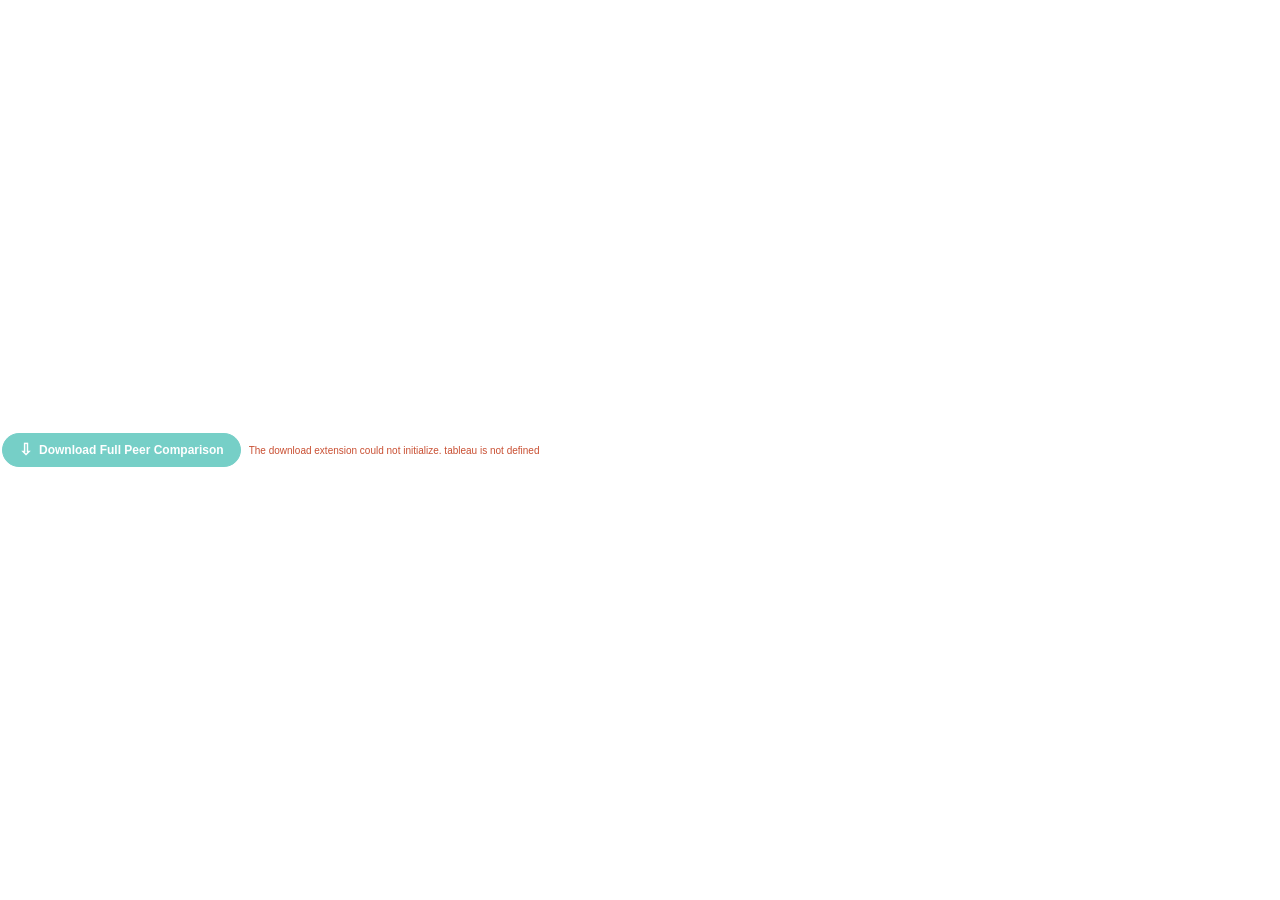
==== index.html @ 7d3d126d "Add files via upload" ====
<!doctype html>
<html lang="en">
<head>
  <meta charset="utf-8">
  <meta name="viewport" content="width=device-width, initial-scale=1">
  <title>Download Full Peer Comparison</title>
  <link rel="stylesheet" href="styles.css">
</head>
<body>
  <main class="extension-shell">
    <button id="downloadButton" class="download-button" type="button" disabled>
      <span class="download-icon" aria-hidden="true">&#8681;</span>
      <span id="buttonLabel">Download Full Peer Comparison</span>
    </button>
    <div id="status" class="status" role="status" aria-live="polite">Initializing…</div>
  </main>

  <script src="https://extensions.tableauusercontent.com/resources/tableau.extensions.1.latest.min.js"></script>
  <script src="vendor/pdf-lib.min.js"></script>
  <script src="extension.js"></script>
</body>
</html>
---- styles.css ----
:root {
  color-scheme: light;
  --teal: #08a89b;
  --teal-dark: #07877d;
  --navy: #0b1b33;
  --cream: #fbf8ee;
  --muted: #6f716f;
  --border: #cfcfc7;
  --error: #c94f32;
}

* {
  box-sizing: border-box;
}

html,
body {
  width: 100%;
  height: 100%;
  margin: 0;
  overflow: hidden;
  background: transparent;
  font-family: "Tableau Book", "Segoe UI", Arial, sans-serif;
}

.extension-shell {
  display: flex;
  width: 100%;
  height: 100%;
  min-height: 38px;
  align-items: center;
  gap: 8px;
  padding: 2px;
}

.download-button {
  display: inline-flex;
  min-width: 220px;
  height: 34px;
  align-items: center;
  justify-content: center;
  gap: 7px;
  border: 1px solid var(--teal);
  border-radius: 17px;
  background: var(--teal);
  color: #fff;
  cursor: pointer;
  font-size: 12px;
  font-weight: 700;
  line-height: 1;
  padding: 0 16px;
  white-space: nowrap;
}

.download-button:hover:not(:disabled) {
  border-color: var(--teal-dark);
  background: var(--teal-dark);
}

.download-button:focus-visible {
  outline: 2px solid var(--navy);
  outline-offset: 2px;
}

.download-button:disabled {
  cursor: default;
  opacity: 0.55;
}

.download-icon {
  font-size: 16px;
  line-height: 1;
}

.status {
  min-width: 0;
  overflow: hidden;
  color: var(--muted);
  font-size: 10px;
  text-overflow: ellipsis;
  white-space: nowrap;
}

.status.error {
  color: var(--error);
}

@media (max-width: 300px) {
  .status {
    display: none;
  }

  .download-button {
    width: 100%;
    min-width: 0;
  }
}
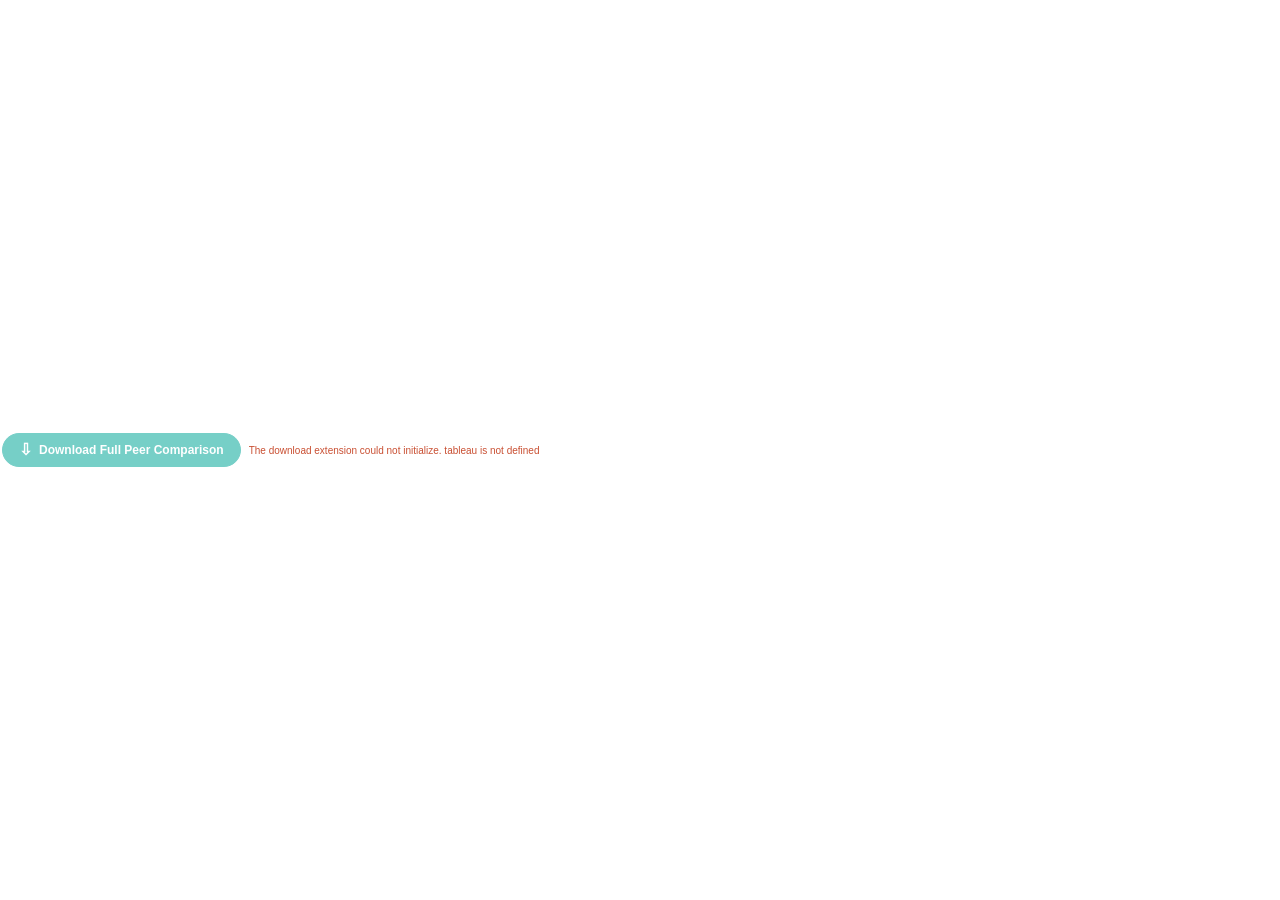
==== commit 2072ca04: "Add files via upload" ====
--- a/index.html
+++ b/index.html
@@ -17,6 +17,6 @@
 
   <script src="https://extensions.tableauusercontent.com/resources/tableau.extensions.1.latest.min.js"></script>
   <script src="vendor/pdf-lib.min.js"></script>
-  <script src="extension.js"></script>
+  <script src="extension.js?v=1.2.0"></script>
 </body>
 </html>
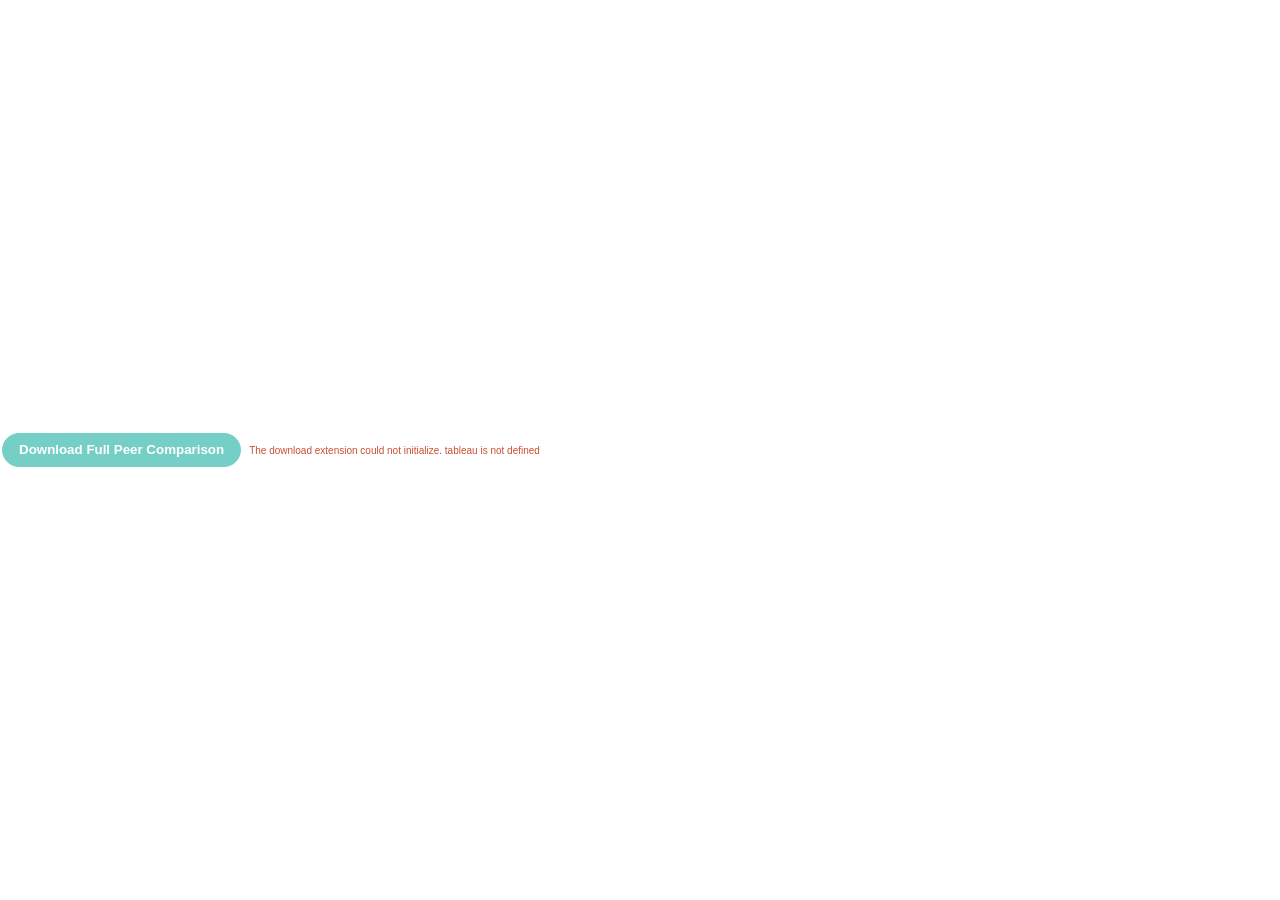
==== commit 832ebefa: "Add files via upload" ====
--- a/index.html
+++ b/index.html
@@ -4,12 +4,11 @@
   <meta charset="utf-8">
   <meta name="viewport" content="width=device-width, initial-scale=1">
   <title>Download Full Peer Comparison</title>
-  <link rel="stylesheet" href="styles.css">
+  <link rel="stylesheet" href="styles.css?v=1.2.2">
 </head>
 <body>
   <main class="extension-shell">
     <button id="downloadButton" class="download-button" type="button" disabled>
-      <span class="download-icon" aria-hidden="true">&#8681;</span>
       <span id="buttonLabel">Download Full Peer Comparison</span>
     </button>
     <div id="status" class="status" role="status" aria-live="polite">Initializing…</div>
@@ -17,6 +16,6 @@
 
   <script src="https://extensions.tableauusercontent.com/resources/tableau.extensions.1.latest.min.js"></script>
   <script src="vendor/pdf-lib.min.js"></script>
-  <script src="extension.js?v=1.2.0"></script>
+  <script src="extension.js?v=1.2.1"></script>
 </body>
 </html>
--- a/styles.css
+++ b/styles.css
@@ -19,8 +19,9 @@
   height: 100%;
   margin: 0;
   overflow: hidden;
-  background: transparent;
-  font-family: "Tableau Book", "Segoe UI", Arial, sans-serif;
+  background: transparent !important;
+  background-color: transparent !important;
+  font-family: "Open Sans", Arial, sans-serif;
 }
 
 .extension-shell {
@@ -31,6 +32,8 @@
   align-items: center;
   gap: 8px;
   padding: 2px;
+  background: transparent !important;
+  background-color: transparent !important;
 }
 
 .download-button {
@@ -39,13 +42,13 @@
   height: 34px;
   align-items: center;
   justify-content: center;
-  gap: 7px;
   border: 1px solid var(--teal);
   border-radius: 17px;
   background: var(--teal);
   color: #fff;
   cursor: pointer;
-  font-size: 12px;
+  font-family: "Open Sans", Arial, sans-serif;
+  font-size: 10pt;
   font-weight: 700;
   line-height: 1;
   padding: 0 16px;
@@ -65,11 +68,6 @@
 .download-button:disabled {
   cursor: default;
   opacity: 0.55;
-}
-
-.download-icon {
-  font-size: 16px;
-  line-height: 1;
 }
 
 .status {
